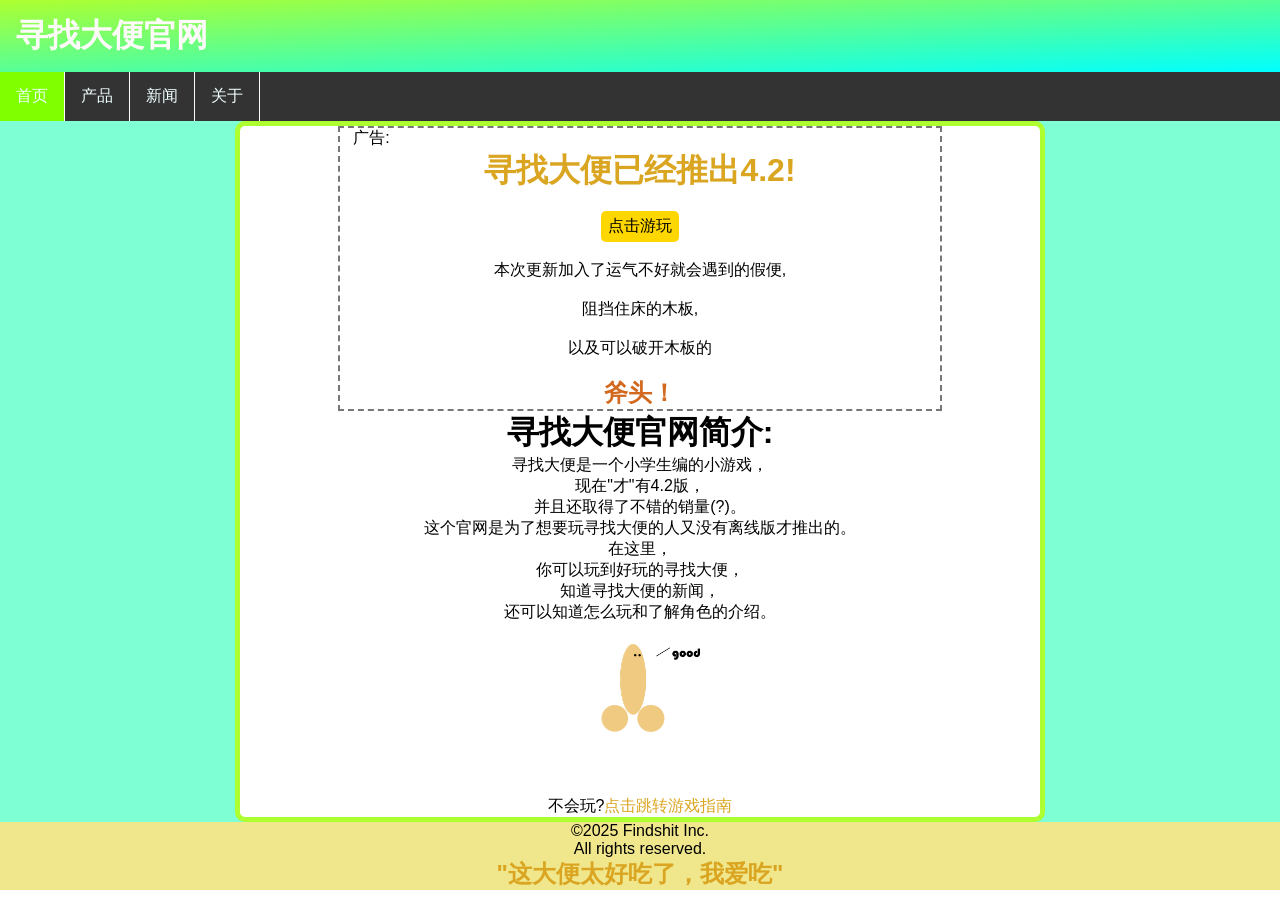
==== index.html @ d1b6382d "Add files via upload" ====
<!DOCTYPE html>
<html lang="zh-cn">
<head>
    <meta charset="UTF-8">
    <meta name="viewport" content="width=device-width, initial-scale=1.0">
    <title>寻找大便官网|寻找大便在线玩</title>
    <link rel="stylesheet" href="css/stylenav.css">
    <link rel="stylesheet" href="css/styletop.css">
    <link rel="stylesheet" href="css/center.css">
    <link rel="stylesheet" href="css/footen.css">
</head>
<body>
    <div class="top">
        <h1 style="color: snow;">寻找大便官网</h1>
    </div>
    <div class="topnav">
        <a href="index.html" class="now">首页</a>
        <a href="chanpin.html">产品</a>
        <a href="xinwen.html">新闻</a>
        <a href="guanyu.html">关于</a>
    </div>
    <div style="background-color: aquamarine;">
        <div class="neibu">
            <div class="guanggao">
                <p style="text-align: left;">&nbsp;&nbsp;&nbsp;广告:</p>
                <h1 class="top1">寻找大便已经推出4.2!</h1><br>
                <a href="game/fdst4.2.html" class="botton">点击游玩</a><br>
                <br>本次更新加入了运气不好就会遇到的假便,<br><br>
                阻挡住床的木板,<br><br>
                以及可以破开木板的<br><br><h2 style="color: chocolate;">斧头！</h2></p>
            </div>
            <h1>寻找大便官网简介:</h1>
            <p>寻找大便是一个小学生编的小游戏，<br>现在"才"有4.2版，<br>并且还取得了不错的销量(?)。
                <br>这个官网是为了想要玩寻找大便的人又没有离线版才推出的。
                <br>在这里，<br>你可以玩到好玩的寻找大便，<br>知道寻找大便的新闻，<br>还可以知道怎么玩和了解角色的介绍。
            </p>
            <img src="images/img1.png" alt="图片飞到78星上喽" width="300">
            <p>不会玩?<a href="guanyu.html" target="_blank" rel="noopener noreferrer" class="link">点击跳转游戏指南</a></p>
        </div>
    </div>
    <div class="footen">
        <p>©2025 Findshit Inc. <br>All rights reserved.</p>
        <h2 style="color: goldenrod;">"这大便太好吃了，我爱吃"</h2>
    </div>
</body>
</html>
---- css/stylenav.css ----
.topnav{
    overflow: hidden;
    background-color: #333;
}
.topnav a{
    float: left;
    display: block;
    color: azure;
    text-align: center;
    padding: 14px 16px;
    text-decoration: none;
    border-right: 1px solid snow;
}
.topnav a:hover:not(.now){
    color: #333;
    background-color: beige;
}
.now{
    background-color: chartreuse;
}
---- css/styletop.css ----
*{
    margin: 0;
    padding: 0px;
    font-family: sans-serif;
}
.top{
    background-image: linear-gradient(to bottom right, greenyellow,aqua);
    padding: 14px 16px;
}
---- css/center.css ----
.neibu{
    text-align: center;
    max-width: 800px;
    margin: auto;
    border: 5px solid greenyellow;
    border-radius: 10px;
    background-color: white;
}
.top1{
    color: goldenrod;
}
.botton{
    background-color: gold;
    color: #000;
    padding: 5px 7px;
    text-decoration: none;
    display: inline-block;
    border-radius: 5px;
    transition-duration: 0.4s;
}
.botton:hover{
    background-image: linear-gradient(to bottom right, gold,goldenrod);
    padding: 7px 9px;
    box-shadow: 0 12px 16px 0 rgba(0,0,0,0.24), 0 17px 50px 0 rgba(0,0,0,0.19);
}
.guanggao{
    max-width: 600px;
    margin: auto;
    border: #777 dashed 2px;
}
.link{
    color: goldenrod;
    text-decoration: none;
    display: inline-block;
    transition-duration: 0.4s;
}
.link:hover{
    color: coral;
}
---- css/footen.css ----
.footen{
    background-color: khaki;
    text-align: center;
}
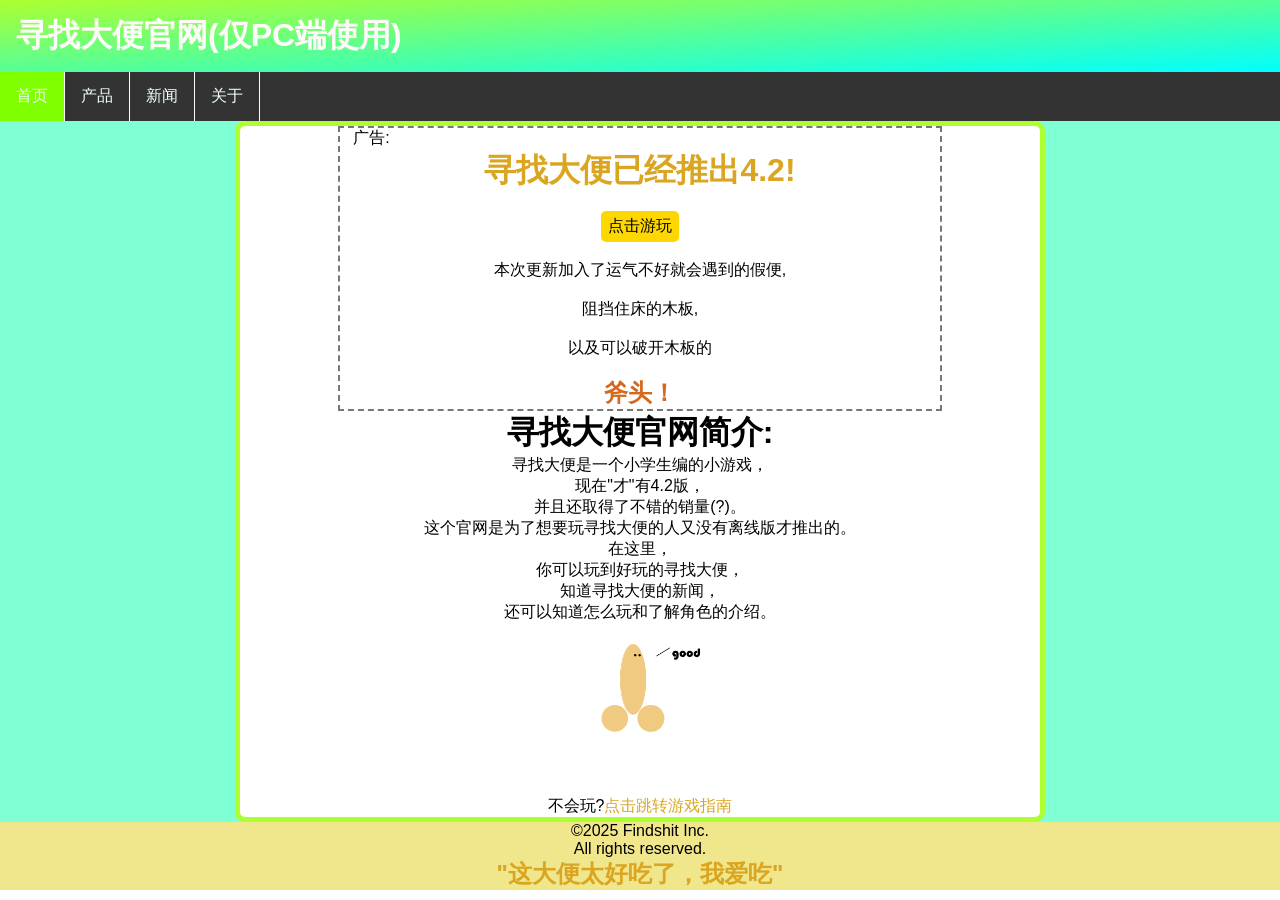
==== commit fc2cdf66: "Update index.html for improved content and structure 7788" ====
--- a/index.html
+++ b/index.html
@@ -11,7 +11,7 @@
 </head>
 <body>
     <div class="top">
-        <h1 style="color: snow;">寻找大便官网</h1>
+        <h1 style="color: snow;">寻找大便官网(仅PC端使用)</h1>
     </div>
     <div class="topnav">
         <a href="index.html" class="now">首页</a>
@@ -43,4 +43,4 @@
         <h2 style="color: goldenrod;">"这大便太好吃了，我爱吃"</h2>
     </div>
 </body>
-</html>+</html>
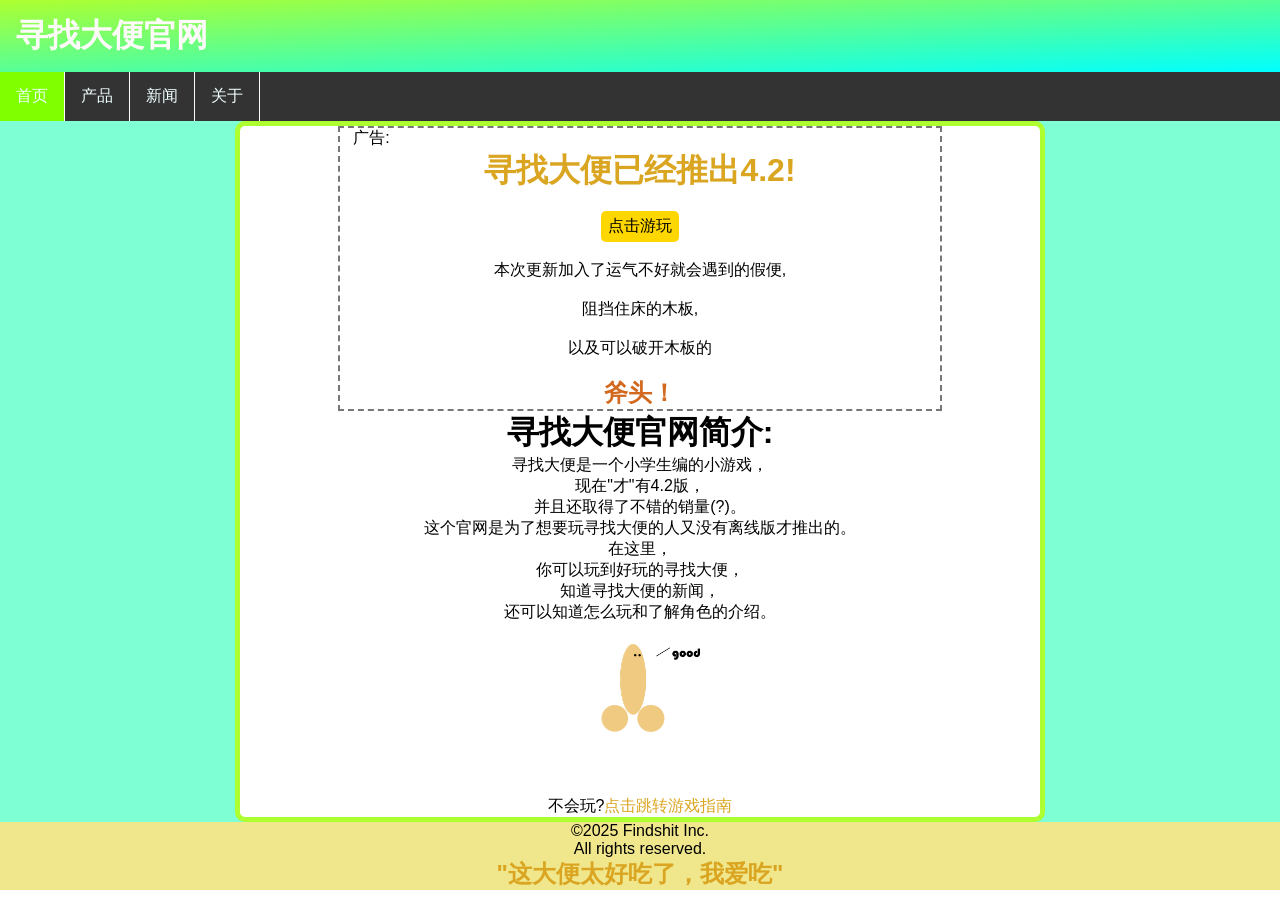
==== commit 0158c149: "Update HTML structure and styles in index.html 67" ====
--- a/index.html
+++ b/index.html
@@ -11,7 +11,7 @@
 </head>
 <body>
     <div class="top">
-        <h1 style="color: snow;">寻找大便官网(仅PC端使用)</h1>
+        <h1 style="color: snow;">寻找大便官网</h1>
     </div>
     <div class="topnav">
         <a href="index.html" class="now">首页</a>
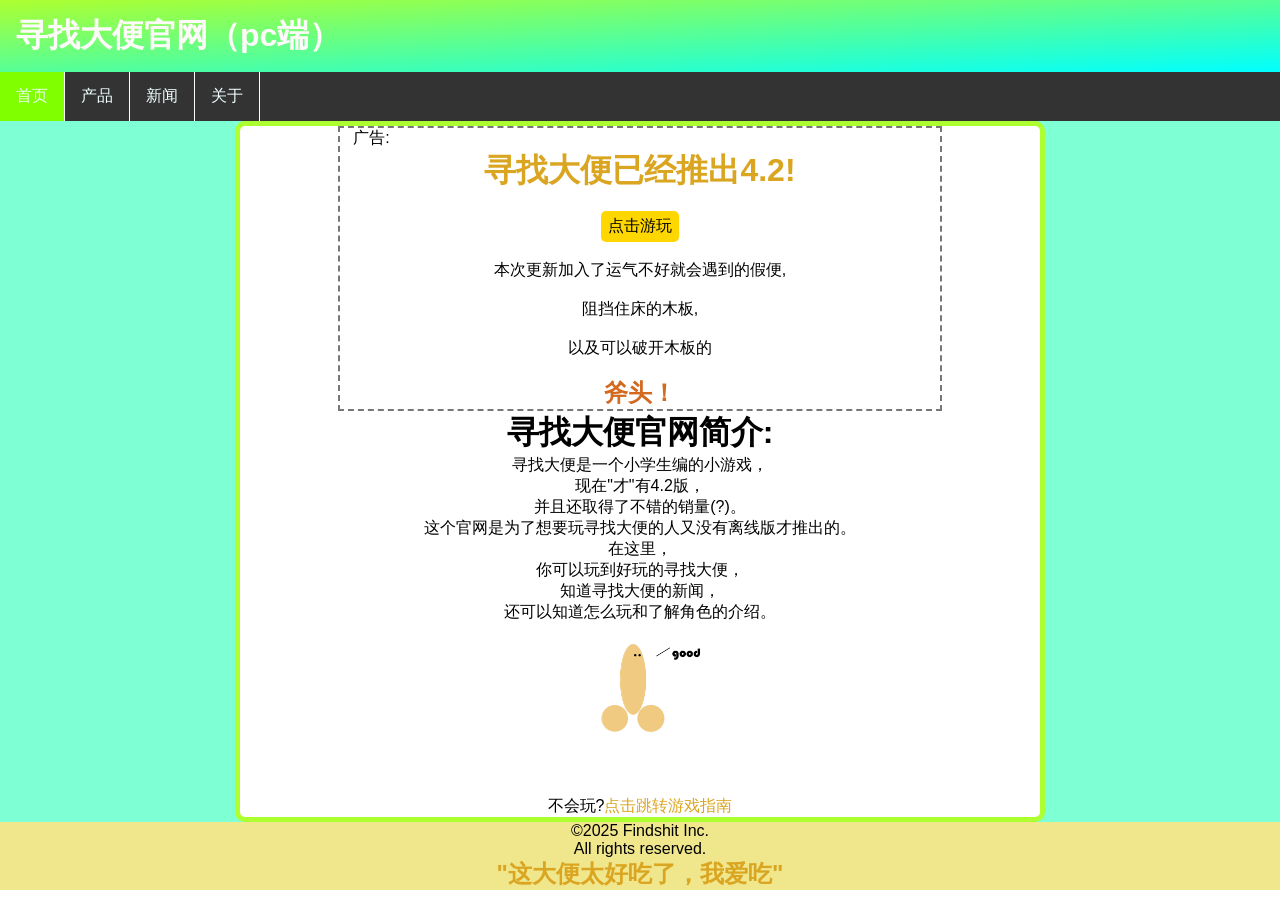
==== commit c3f18117: "Update index.html with new content and structure 111222333" ====
--- a/index.html
+++ b/index.html
@@ -11,7 +11,7 @@
 </head>
 <body>
     <div class="top">
-        <h1 style="color: snow;">寻找大便官网</h1>
+        <h1 style="color: snow;">寻找大便官网（pc端）</h1>
     </div>
     <div class="topnav">
         <a href="index.html" class="now">首页</a>
--- a/css/center.css
+++ b/css/center.css
@@ -16,7 +16,7 @@
     text-decoration: none;
     display: inline-block;
     border-radius: 5px;
-    transition-duration: 0.4s;
+    transition-duration: 0.5s;
 }
 .botton:hover{
     background-image: linear-gradient(to bottom right, gold,goldenrod);
@@ -36,4 +36,4 @@
 }
 .link:hover{
     color: coral;
-}+}
